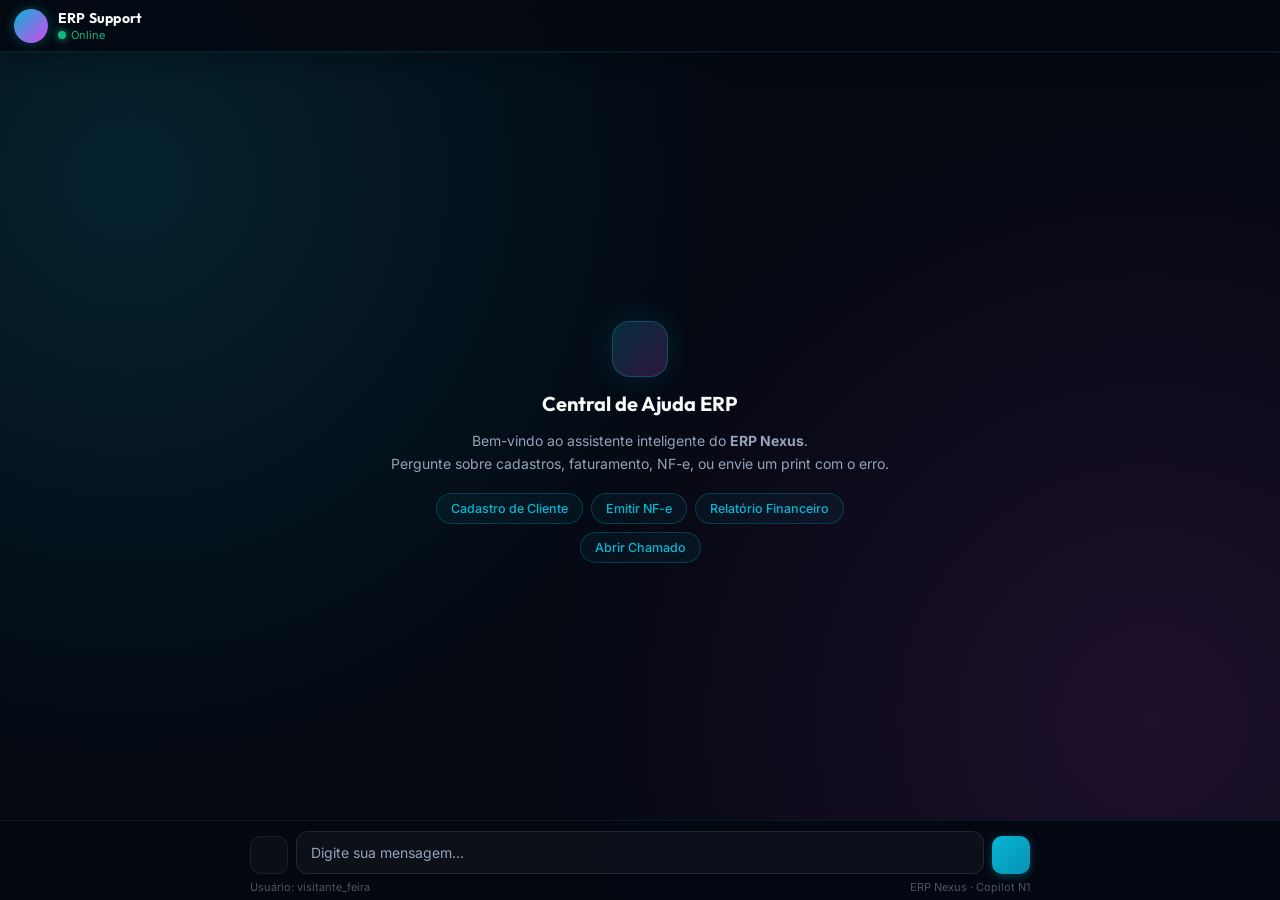
==== static/index.html @ e11d5f2d "feat: initial commit - ERP Support Chatbot com LangGraph, RAG híbrido, Guardrails e Fallbacks - Agen" ====
<!DOCTYPE html>
<html lang="pt-BR">
<head>
    <meta charset="UTF-8">
    <meta name="viewport" content="width=device-width, initial-scale=1.0">
    <title>ERP Support Assistant</title>
    <link rel="icon" type="image/svg+xml" href="data:image/svg+xml,<svg xmlns='http://www.w3.org/2000/svg' viewBox='0 0 24 24' fill='%2306b6d4'><path d='M12 2a10 10 0 0 0-10 10v1a3 3 0 0 0 3 3h1a1 1 0 0 0 1-1v-4a1 1 0 0 0-1-1H4v-.5A8 8 0 0 1 12 4a8 8 0 0 1 8 8v.5h-2a1 1 0 0 0-1 1v4a1 1 0 0 0 1 1h1a3 3 0 0 0 3-3v-1A10 10 0 0 0 12 2z'/></svg>">
    <link rel="preconnect" href="https://fonts.googleapis.com">
    <link rel="preconnect" href="https://fonts.gstatic.com" crossorigin>
    <link href="https://fonts.googleapis.com/css2?family=Inter:wght@300;400;500;600;700&family=Outfit:wght@400;500;600;700&display=swap" rel="stylesheet">
    <script src="https://unpkg.com/lucide@latest"></script>
    <link rel="stylesheet" href="/static/style.css">
</head>
<body class="fullchat-body">

    <!-- ═══════════════════════════════════════
         HEADER — topo fixo
         ═══════════════════════════════════════ -->
    <header class="fc-header">
        <div class="fc-header-left">
            <div class="fc-avatar">
                <i data-lucide="bot"></i>
            </div>
            <div class="fc-header-info">
                <span class="fc-title">ERP Support</span>
                <span class="fc-status"><span class="status-dot online"></span>Online</span>
            </div>
        </div>

        <!-- Widget de Tokens (compacto no header) -->
        <div id="token-widget" class="fc-token-widget hidden">
            <i data-lucide="cpu" class="token-icon"></i>
            <div class="token-bar-track">
                <div id="token-bar-fill" class="token-bar-fill"></div>
            </div>
            <span id="token-count-text" class="token-count-text">0%</span>
            <span id="token-alert-badge" class="token-alert-badge hidden">
                <i data-lucide="alert-triangle"></i>
            </span>
        </div>

        <div class="fc-header-right">
            <!-- Botão de usuário -->
            <button class="fc-icon-btn" id="btn-profile-trigger" title="Perfil" onclick="openProfileModal()">
                <i data-lucide="user-round"></i>
            </button>
            <!-- Menu ··· -->
            <button class="fc-icon-btn fc-menu-btn" id="btn-header-menu" title="Menu" onclick="toggleHeaderMenu()">
                <i data-lucide="ellipsis"></i>
            </button>
        </div>

        <!-- Dropdown menu ··· -->
        <div class="fc-dropdown" id="fc-dropdown">
            <button class="fc-dropdown-item" onclick="startNewChat()">
                <i data-lucide="plus-circle"></i> Nova conversa
            </button>
            <button class="fc-dropdown-item" id="btn-clear-chat">
                <i data-lucide="trash-2"></i> Limpar chat
            </button>
            <div class="fc-dropdown-divider"></div>
            <a class="fc-dropdown-item" href="/admin" target="_blank">
                <i data-lucide="shield-check"></i> Painel Admin
            </a>
        </div>
    </header>

    <!-- ═══════════════════════════════════════
         MENSAGENS
         ═══════════════════════════════════════ -->
    <main class="fc-messages" id="chat-messages">
        <!-- Welcome -->
        <div class="fc-welcome" id="fc-welcome">
            <div class="fc-welcome-icon">
                <i data-lucide="sparkles"></i>
            </div>
            <h2>Central de Ajuda ERP</h2>
            <p>Bem-vindo ao assistente inteligente do <strong>ERP Nexus</strong>.<br>Pergunte sobre cadastros, faturamento, NF-e, ou envie um print com o erro.</p>
            <div class="fc-chips">
                <button class="fc-chip" onclick="fillInput('Como cadastrar um novo cliente no ERP?')">Cadastro de Cliente</button>
                <button class="fc-chip" onclick="fillInput('Como emitir uma Nota Fiscal Eletrônica (NF-e)?')">Emitir NF-e</button>
                <button class="fc-chip" onclick="fillInput('Como gerar o relatório de vendas mensal?')">Relatório Financeiro</button>
                <button class="fc-chip" onclick="fillInput('Por favor, abra um chamado para falar com o suporte.')">Abrir Chamado</button>
            </div>
        </div>
    </main>

    <!-- ═══════════════════════════════════════
         INPUT — fixo na base
         ═══════════════════════════════════════ -->
    <footer class="fc-input-bar">
        <!-- preview de imagem -->
        <div id="image-preview-container" class="fc-img-preview hidden">
            <img id="image-preview" src="" alt="Print de Erro">
            <button id="btn-remove-image" class="fc-remove-img" title="Remover">
                <i data-lucide="x"></i>
            </button>
        </div>

        <div class="fc-input-row">
            <button id="btn-attach" class="fc-attach-btn" title="Anexar print de erro">
                <i data-lucide="paperclip"></i>
            </button>
            <input type="file" id="image-input" accept="image/*" hidden>

            <textarea id="chat-input"
                      placeholder="Digite sua mensagem..."
                      rows="1"></textarea>

            <button id="btn-send" class="fc-send-btn" title="Enviar">
                <i data-lucide="send"></i>
            </button>
        </div>

        <div class="fc-footer-bar">
            <span id="display-user-id">Usuário: visitante_feira</span>
            <span>ERP Nexus · Copilot N1</span>
        </div>
    </footer>

    <!-- ═══════════════════════════════════════
         MODAL DE PERFIL
         ═══════════════════════════════════════ -->
    <div id="profile-modal-overlay" class="profile-modal-overlay" onclick="closeProfileModal(event)">
        <div class="profile-modal" id="profile-modal" role="dialog">
            <div class="profile-modal-header">
                <div class="profile-modal-avatar"><i data-lucide="user-round"></i></div>
                <div>
                    <p class="profile-modal-title" id="profile-modal-username">visitante_feira</p>
                    <p class="profile-modal-sub">Nexus ERP · Nível 1</p>
                </div>
                <button class="profile-modal-close" onclick="closeProfileModal()" title="Fechar">
                    <i data-lucide="x"></i>
                </button>
            </div>
            <div class="profile-modal-divider"></div>
            <div class="profile-modal-body">
                <div class="input-group">
                    <label for="user-id-input">Nome / ID de Acesso</label>
                    <input type="text" id="user-id-input" value="visitante_feira" placeholder="ex: joao.silva">
                </div>
                <button id="btn-save-tenant" class="btn btn-primary btn-full">
                    <i data-lucide="save"></i> Salvar Perfil
                </button>
                <div id="profile-status" class="status-message"></div>
            </div>
            <div class="profile-modal-divider"></div>
            <div class="profile-modal-info">
                <p class="profile-info-label">Sistema</p>
                <ul class="info-list">
                    <li><i data-lucide="cpu"></i> LLM: Gemini 2.0 Flash</li>
                    <li><i data-lucide="database"></i> Vetorial: Qdrant (local)</li>
                    <li><i data-lucide="git-branch"></i> Agente: LangGraph + RAG</li>
                    <li><i data-lucide="layers"></i> Busca: Híbrida RRF</li>
                </ul>
            </div>
        </div>
    </div>

    <!-- Container para Notificações Flutuantes (Toasts) -->
    <div id="toast-container"></div>

    <script src="/static/app.js"></script>
    <script>lucide.createIcons();</script>
</body>
</html>
---- static/style.css ----
/* Cores e Variáveis do Sistema */
:root {
    --bg-app: #040811;
    --bg-panel: rgba(10, 16, 30, 0.75);
    --border-glass: rgba(255, 255, 255, 0.06);
    --border-glass-focus: rgba(6, 182, 212, 0.4);
    
    --color-primary: #06b6d4; /* Ciano Neon */
    --color-primary-hover: #0891b2;
    --color-primary-glow: rgba(6, 182, 212, 0.35);
    
    --color-secondary: #d946ef; /* Magenta/Fúcsia */
    --color-success: #10b981;
    --color-warning: #f59e0b;
    --color-error: #ef4444;
    
    --text-main: #f8fafc;
    --text-muted: #94a3b8;
    --text-sub: #cbd5e1;
    
    --font-header: 'Outfit', 'Inter', sans-serif;
    --font-body: 'Inter', sans-serif;
    --transition-smooth: all 0.3s cubic-bezier(0.4, 0, 0.2, 1);
}

/* Reset Geral */
* {
    margin: 0;
    padding: 0;
    box-sizing: border-box;
    outline: none;
}

body {
    background-color: var(--bg-app);
    color: var(--text-main);
    font-family: var(--font-body);
    height: 100vh;
    overflow: hidden;
    display: flex;
    justify-content: center;
    align-items: center;
    background-image: 
        radial-gradient(circle at 10% 20%, rgba(6, 182, 212, 0.15) 0%, transparent 45%),
        radial-gradient(circle at 90% 80%, rgba(217, 70, 239, 0.12) 0%, transparent 45%);
}

/* Container Principal */
.app-container {
    display: flex;
    width: 100vw;
    height: 100vh;
    background: transparent;
}

/* Sidebar Estilo Glassmorphism */
.sidebar {
    width: 350px;
    background: var(--bg-panel);
    backdrop-filter: blur(20px);
    -webkit-backdrop-filter: blur(20px);
    border-right: 1px solid var(--border-glass);
    display: flex;
    flex-direction: column;
    padding: 24px;
    z-index: 10;
}

.sidebar-header {
    display: flex;
    align-items: center;
    gap: 12px;
    margin-bottom: 32px;
}

.logo-icon {
    width: 44px;
    height: 44px;
    border-radius: 12px;
    background: linear-gradient(135deg, var(--color-primary), var(--color-secondary));
    display: flex;
    justify-content: center;
    align-items: center;
    box-shadow: 0 4px 12px var(--color-primary-glow);
}

.logo-icon i {
    color: #fff;
    width: 24px;
    height: 24px;
}

.sidebar-header h1 {
    font-family: var(--font-header);
    font-size: 18px;
    font-weight: 600;
    letter-spacing: 0.5px;
}

.sidebar-header .subtitle {
    font-size: 12px;
    color: var(--text-muted);
}

/* Seções da Sidebar */
.sidebar-section {
    margin-bottom: 28px;
    background: rgba(255, 255, 255, 0.02);
    border: 1px solid var(--border-glass);
    border-radius: 16px;
    padding: 16px;
}

.section-title {
    font-family: var(--font-header);
    font-size: 14px;
    font-weight: 600;
    color: var(--text-sub);
    display: flex;
    align-items: center;
    gap: 8px;
    margin-bottom: 12px;
}

.section-title i {
    width: 16px;
    height: 16px;
    color: var(--color-primary);
}

.section-desc {
    font-size: 12px;
    color: var(--text-muted);
    line-height: 1.5;
    margin-bottom: 16px;
}

/* Formulários */
.input-group {
    margin-bottom: 12px;
    display: flex;
    flex-direction: column;
    gap: 6px;
}

.input-group label {
    font-size: 11px;
    text-transform: uppercase;
    letter-spacing: 1px;
    color: var(--text-muted);
    font-weight: 600;
}

.input-group input {
    background: rgba(0, 0, 0, 0.25);
    border: 1px solid var(--border-glass);
    border-radius: 8px;
    padding: 10px 12px;
    color: var(--text-main);
    font-size: 14px;
    transition: var(--transition-smooth);
}

.input-group input:focus {
    border-color: var(--color-primary);
    box-shadow: 0 0 0 2px var(--color-primary-glow);
}

/* Botões */
.btn {
    display: inline-flex;
    align-items: center;
    justify-content: center;
    gap: 8px;
    padding: 11px 16px;
    border-radius: 10px;
    font-family: var(--font-body);
    font-size: 14px;
    font-weight: 500;
    cursor: pointer;
    transition: var(--transition-smooth);
    border: none;
}

.btn-primary {
    background: linear-gradient(135deg, var(--color-primary), var(--color-secondary));
    color: #fff;
    box-shadow: 0 4px 14px var(--color-primary-glow);
}

.btn-primary:hover:not(:disabled) {
    opacity: 0.9;
    transform: translateY(-1px);
}

.btn-primary:disabled {
    background: #1e293b;
    color: var(--text-muted);
    box-shadow: none;
    cursor: not-allowed;
}

.btn-secondary {
    background: rgba(255, 255, 255, 0.05);
    color: var(--text-main);
    border: 1px solid var(--border-glass);
    width: 100%;
}

.btn-secondary:hover {
    background: rgba(255, 255, 255, 0.1);
    border-color: var(--color-primary);
}

.btn-full {
    width: 100%;
}

.btn-icon {
    width: 44px;
    height: 44px;
    border-radius: 12px;
    display: flex;
    justify-content: center;
    align-items: center;
    background: rgba(255, 255, 255, 0.04);
    border: 1px solid var(--border-glass);
    color: var(--text-sub);
    cursor: pointer;
    transition: var(--transition-smooth);
}

.btn-icon:hover {
    background: rgba(255, 255, 255, 0.08);
    color: var(--text-main);
    border-color: var(--color-primary);
}

.btn-send {
    background: var(--color-primary);
    color: #fff;
}

.btn-send:hover {
    background: var(--color-primary-hover);
    box-shadow: 0 0 12px var(--color-primary-glow);
}

/* Drag and Drop Zone */
.drop-zone {
    border: 2px dashed var(--border-glass);
    border-radius: 12px;
    padding: 20px 16px;
    text-align: center;
    cursor: pointer;
    transition: var(--transition-smooth);
    background: rgba(0, 0, 0, 0.1);
    margin-bottom: 12px;
}

.drop-zone:hover {
    border-color: var(--color-primary);
    background: rgba(99, 102, 241, 0.03);
}

.drop-zone.dragover {
    border-color: var(--color-secondary);
    background: rgba(168, 85, 247, 0.05);
}

.drop-icon {
    width: 32px;
    height: 32px;
    color: var(--text-muted);
    margin-bottom: 8px;
    transition: var(--transition-smooth);
}

.drop-zone:hover .drop-icon {
    color: var(--color-primary);
    transform: translateY(-2px);
}

.drop-text {
    font-size: 13px;
    color: var(--text-sub);
}

.file-name-indicator {
    display: block;
    margin-top: 6px;
    font-size: 11px;
    color: var(--text-muted);
    white-space: nowrap;
    overflow: hidden;
    text-overflow: ellipsis;
}

.status-message {
    margin-top: 8px;
    font-size: 12px;
    text-align: center;
}

.status-message.success { color: var(--color-success); }
.status-message.error { color: var(--color-error); }

.sidebar-footer {
    margin-top: auto;
    display: flex;
    align-items: center;
    gap: 8px;
    font-size: 12px;
    color: var(--text-muted);
    border-top: 1px solid var(--border-glass);
    padding-top: 16px;
}

.status-dot {
    width: 8px;
    height: 8px;
    border-radius: 50%;
}

.status-dot.online {
    background-color: var(--color-success);
    box-shadow: 0 0 8px var(--color-success);
}

/* Área do Chat Principal */
.chat-container {
    flex: 1;
    display: flex;
    flex-direction: column;
    height: 100%;
    background: rgba(10, 15, 30, 0.4);
}

/* Header do Chat */
.chat-header {
    background: var(--bg-panel);
    backdrop-filter: blur(12px);
    border-bottom: 1px solid var(--border-glass);
    padding: 18px 32px;
    display: flex;
    justify-content: space-between;
    align-items: center;
}

.active-tenant-info {
    display: flex;
    align-items: center;
    gap: 12px;
}

.tenant-avatar {
    width: 40px;
    height: 40px;
    border-radius: 10px;
    background: rgba(99, 102, 241, 0.15);
    display: flex;
    justify-content: center;
    align-items: center;
    border: 1px solid rgba(99, 102, 241, 0.3);
}

.tenant-avatar i {
    width: 20px;
    height: 20px;
    color: var(--color-primary);
}

.active-tenant-info h2 {
    font-family: var(--font-header);
    font-size: 16px;
    font-weight: 600;
}

.user-sub {
    font-size: 11px;
    color: var(--text-muted);
}

.btn-icon-text {
    background: transparent;
    border: 1px solid var(--border-glass);
    color: var(--text-muted);
    font-size: 12px;
    padding: 8px 12px;
    border-radius: 8px;
    cursor: pointer;
    display: flex;
    align-items: center;
    gap: 6px;
    transition: var(--transition-smooth);
}

.btn-icon-text:hover {
    color: var(--text-main);
    border-color: var(--color-error);
    background: rgba(239, 68, 68, 0.05);
}

/* Área de Histórico de Mensagens */
.chat-messages {
    flex: 1;
    overflow-y: auto;
    padding: 32px;
    display: flex;
    flex-direction: column;
    gap: 24px;
}

/* Card de Boas-vindas */
.welcome-card {
    max-width: 600px;
    margin: 40px auto;
    text-align: center;
    background: rgba(255, 255, 255, 0.02);
    border: 1px solid var(--border-glass);
    border-radius: 20px;
    padding: 32px;
    backdrop-filter: blur(8px);
}

.welcome-icon {
    width: 48px;
    height: 48px;
    color: var(--color-secondary);
    margin-bottom: 16px;
}

.welcome-card h3 {
    font-family: var(--font-header);
    font-size: 20px;
    margin-bottom: 12px;
}

.welcome-card p {
    font-size: 14px;
    color: var(--text-muted);
    line-height: 1.6;
    margin-bottom: 24px;
}

.suggestion-chips {
    display: flex;
    flex-wrap: wrap;
    justify-content: center;
    gap: 10px;
}

.chip {
    background: rgba(255, 255, 255, 0.04);
    border: 1px solid var(--border-glass);
    color: var(--text-sub);
    padding: 8px 16px;
    border-radius: 20px;
    font-size: 13px;
    cursor: pointer;
    transition: var(--transition-smooth);
}

.chip:hover {
    background: rgba(99, 102, 241, 0.08);
    border-color: var(--color-primary);
    color: var(--text-main);
}

/* Mensagens do Chat */
.msg-wrapper {
    display: flex;
    flex-direction: column;
    max-width: 75%;
    animation: fadeInUp 0.3s ease-out forwards;
}

.msg-wrapper.user {
    align-self: flex-end;
}

.msg-wrapper.assistant {
    align-self: flex-start;
}

.msg-bubble {
    padding: 16px 20px;
    border-radius: 18px;
    font-size: 14px;
    line-height: 1.6;
    word-break: break-word;
}

.user .msg-bubble {
    background: linear-gradient(135deg, var(--color-primary), var(--color-secondary));
    color: #fff;
    border-bottom-right-radius: 4px;
    box-shadow: 0 4px 12px rgba(99, 102, 241, 0.2);
}

.assistant .msg-bubble {
    background: rgba(255, 255, 255, 0.03);
    border: 1px solid var(--border-glass);
    color: var(--text-main);
    border-bottom-left-radius: 4px;
}

/* Anexo de Imagem na mensagem */
.msg-image {
    max-width: 100%;
    max-height: 250px;
    border-radius: 12px;
    margin-bottom: 8px;
    border: 1px solid var(--border-glass);
}

.msg-meta {
    font-size: 10px;
    color: var(--text-muted);
    margin-top: 6px;
    align-self: flex-end;
}

.assistant .msg-meta {
    align-self: flex-start;
}

/* Bloco de Contexto RAG */
.rag-context-box {
    margin-top: 10px;
    background: rgba(255, 255, 255, 0.01);
    border: 1px solid var(--border-glass);
    border-radius: 12px;
    overflow: hidden;
}

.rag-header {
    background: rgba(255, 255, 255, 0.03);
    padding: 8px 12px;
    font-size: 11px;
    color: var(--text-muted);
    display: flex;
    justify-content: space-between;
    align-items: center;
    cursor: pointer;
    user-select: none;
    font-weight: 600;
}

.rag-header:hover {
    color: var(--text-main);
}

.rag-content {
    padding: 12px;
    font-size: 12px;
    color: var(--text-sub);
    line-height: 1.5;
    background: rgba(0, 0, 0, 0.15);
    display: flex;
    flex-direction: column;
    gap: 8px;
    max-height: 200px;
    overflow-y: auto;
}

.rag-chunk {
    padding-bottom: 8px;
    border-bottom: 1px solid rgba(255, 255, 255, 0.03);
}

.rag-chunk:last-child {
    border-bottom: none;
    padding-bottom: 0;
}

/* Card Especial de Ticket */
.ticket-card {
    background: linear-gradient(135deg, rgba(245, 158, 11, 0.08), rgba(168, 85, 247, 0.08));
    border: 1px dashed var(--color-warning);
    border-radius: 16px;
    padding: 16px;
    margin-top: 12px;
    display: flex;
    align-items: center;
    gap: 14px;
    box-shadow: 0 0 15px rgba(245, 158, 11, 0.08);
}

.ticket-icon-box {
    width: 44px;
    height: 44px;
    border-radius: 10px;
    background: rgba(245, 158, 11, 0.15);
    display: flex;
    justify-content: center;
    align-items: center;
}

.ticket-icon-box i {
    width: 22px;
    height: 22px;
    color: var(--color-warning);
}

.ticket-details h4 {
    font-family: var(--font-header);
    font-size: 14px;
    color: var(--text-main);
}

.ticket-id-badge {
    display: inline-block;
    background: var(--color-warning);
    color: #000;
    font-weight: 700;
    font-size: 11px;
    padding: 2px 8px;
    border-radius: 4px;
    margin-top: 4px;
}

/* Typing Indicator */
.typing-indicator {
    display: flex;
    gap: 4px;
    padding: 6px 12px;
    align-items: center;
}

.typing-dot {
    width: 6px;
    height: 6px;
    background: var(--text-muted);
    border-radius: 50%;
    animation: bounce 1.4s infinite ease-in-out both;
}

.typing-dot:nth-child(1) { animation-delay: -0.32s; }
.typing-dot:nth-child(2) { animation-delay: -0.16s; }

/* Área de Input do Chat */
.chat-input-container {
    background: var(--bg-panel);
    backdrop-filter: blur(16px);
    border-top: 1px solid var(--border-glass);
    padding: 20px 32px;
}

.input-row {
    display: flex;
    align-items: flex-end;
    gap: 12px;
    max-width: 900px;
    margin: 0 auto;
    background: rgba(0, 0, 0, 0.25);
    border: 1px solid var(--border-glass);
    border-radius: 16px;
    padding: 8px 12px;
    transition: var(--transition-smooth);
}

.input-row:focus-within {
    border-color: var(--color-primary);
    box-shadow: 0 0 12px var(--color-primary-glow);
}

.input-row textarea {
    flex: 1;
    background: transparent;
    border: none;
    color: var(--text-main);
    font-family: var(--font-body);
    font-size: 14px;
    line-height: 1.5;
    resize: none;
    max-height: 120px;
    padding: 8px 0;
}

/* Pré-visualização de imagem anexada */
.image-preview-container {
    position: relative;
    display: inline-block;
    max-width: 120px;
    border-radius: 8px;
    overflow: hidden;
    border: 1px solid var(--color-primary);
    margin-left: calc(50% - 450px);
    margin-bottom: 12px;
}

@media (max-width: 1000px) {
    .image-preview-container {
        margin-left: 0;
    }
}

.image-preview-container img {
    width: 100%;
    height: auto;
    max-height: 100px;
    display: block;
}

.btn-remove-img {
    position: absolute;
    top: 4px;
    right: 4px;
    width: 20px;
    height: 20px;
    border-radius: 50%;
    background: rgba(0, 0, 0, 0.7);
    border: none;
    color: #fff;
    display: flex;
    justify-content: center;
    align-items: center;
    cursor: pointer;
    font-size: 12px;
}

.btn-remove-img:hover {
    background: var(--color-error);
}

.hidden {
    display: none !important;
}

/* Animações e Efeitos */
@keyframes fadeInUp {
    from {
        opacity: 0;
        transform: translateY(12px);
    }
    to {
        opacity: 1;
        transform: translateY(0);
    }
}

@keyframes bounce {
    0%, 80%, 100% { transform: scale(0); }
    40% { transform: scale(1.0); }
}

/* Scrollbar Customizada */
::-webkit-scrollbar {
    width: 6px;
}

::-webkit-scrollbar-track {
    background: transparent;
}

::-webkit-scrollbar-thumb {
    background: rgba(255, 255, 255, 0.08);
    border-radius: 10px;
}

::-webkit-scrollbar-thumb:hover {
    background: rgba(255, 255, 255, 0.15);
}

/* =====================================================
   TOKEN USAGE WIDGET
   ===================================================== */
.chat-header {
    display: flex;
    align-items: center;
    gap: 16px;
    flex-wrap: wrap;
}

.token-widget {
    display: flex;
    flex-direction: column;
    gap: 4px;
    padding: 8px 14px;
    background: rgba(255, 255, 255, 0.04);
    border: 1px solid rgba(255, 255, 255, 0.07);
    border-radius: 10px;
    min-width: 220px;
    flex: 1;
    max-width: 320px;
    animation: fadeInUp 0.4s ease;
}

.token-widget-label {
    display: flex;
    align-items: center;
    gap: 6px;
    font-size: 11px;
    font-weight: 600;
    letter-spacing: 0.05em;
    text-transform: uppercase;
    color: var(--color-text-muted);
}

.token-icon {
    width: 13px;
    height: 13px;
    color: var(--color-primary);
}

.token-bar-track {
    width: 100%;
    height: 5px;
    background: rgba(255, 255, 255, 0.08);
    border-radius: 99px;
    overflow: hidden;
}

.token-bar-fill {
    height: 100%;
    width: 0%;
    border-radius: 99px;
    background: linear-gradient(90deg, var(--color-primary), var(--color-secondary));
    transition: width 0.6s cubic-bezier(0.34, 1.56, 0.64, 1), background 0.5s;
}

.token-bar-fill.warning {
    background: linear-gradient(90deg, #f59e0b, #ef4444);
    animation: pulse-bar 1.5s ease-in-out infinite;
}

@keyframes pulse-bar {
    0%, 100% { opacity: 1; }
    50%       { opacity: 0.7; }
}

.token-count-text {
    font-size: 10px;
    color: var(--color-text-muted);
    letter-spacing: 0.02em;
}

.token-alert-badge {
    display: inline-flex;
    align-items: center;
    gap: 4px;
    font-size: 10px;
    font-weight: 700;
    color: #ef4444;
    background: rgba(239, 68, 68, 0.12);
    border: 1px solid rgba(239, 68, 68, 0.3);
    border-radius: 99px;
    padding: 2px 8px;
    animation: alert-pulse 1s ease-in-out infinite;
}

.token-alert-badge i {
    width: 10px;
    height: 10px;
}

@keyframes alert-pulse {
    0%, 100% { box-shadow: 0 0 0 0 rgba(239, 68, 68, 0.4); }
    50%       { box-shadow: 0 0 0 5px rgba(239, 68, 68, 0); }
}

/* =====================================================
   SIDEBAR TABS NAVIGATION
   ===================================================== */
.sidebar-tabs {
    display: flex;
    gap: 6px;
    margin-bottom: 20px;
    background: rgba(255,255,255,0.03);
    border: 1px solid var(--border-glass);
    border-radius: 12px;
    padding: 4px;
}

.sidebar-tab {
    flex: 1;
    display: flex;
    align-items: center;
    justify-content: center;
    gap: 7px;
    padding: 9px 10px;
    border-radius: 9px;
    border: none;
    background: transparent;
    color: var(--text-muted);
    font-family: var(--font-body);
    font-size: 13px;
    font-weight: 500;
    cursor: pointer;
    transition: var(--transition-smooth);
    white-space: nowrap;
}

.sidebar-tab i {
    width: 15px;
    height: 15px;
    flex-shrink: 0;
}

.sidebar-tab:hover {
    background: rgba(255,255,255,0.05);
    color: var(--text-sub);
}

.sidebar-tab.active {
    background: linear-gradient(135deg, rgba(6,182,212,0.18), rgba(217,70,239,0.12));
    color: var(--color-primary);
    border: 1px solid rgba(6,182,212,0.25);
    font-weight: 600;
}

/* Tab Panels */
.tab-panel {
    display: none;
    flex-direction: column;
    gap: 0;
    flex: 1;
    overflow-y: auto;
    overflow-x: hidden;
}

.tab-panel.active {
    display: flex;
}

/* =====================================================
   PROFILE PANEL
   ===================================================== */
.profile-section {
    border-color: rgba(217, 70, 239, 0.15) !important;
}

.profile-avatar-row {
    display: flex;
    align-items: center;
    gap: 14px;
}

.profile-avatar {
    width: 52px;
    height: 52px;
    border-radius: 50%;
    background: linear-gradient(135deg, rgba(217,70,239,0.25), rgba(6,182,212,0.25));
    border: 1px solid rgba(217,70,239,0.3);
    display: flex;
    align-items: center;
    justify-content: center;
    flex-shrink: 0;
}

.profile-avatar i {
    width: 26px;
    height: 26px;
    color: var(--color-secondary);
}

.profile-label {
    font-size: 14px;
    font-weight: 600;
    color: var(--text-main);
}

.profile-hint {
    font-size: 11px;
    color: var(--text-muted);
    margin-top: 2px;
}

/* Info Card */
.info-card {
    border-color: rgba(6,182,212,0.1) !important;
}

.info-list {
    list-style: none;
    display: flex;
    flex-direction: column;
    gap: 10px;
    margin-top: 12px;
}

.info-list li {
    display: flex;
    align-items: center;
    gap: 9px;
    font-size: 12.5px;
    color: var(--text-muted);
}

.info-list li i {
    width: 14px;
    height: 14px;
    color: var(--color-primary);
    flex-shrink: 0;
}

/* =====================================================
   SIDEBAR FOOTER � updated with user chip
   ===================================================== */
.sidebar-footer {
    display: flex;
    flex-direction: column;
    gap: 8px;
    margin-top: auto;
    padding-top: 16px;
    border-top: 1px solid var(--border-glass);
}

.footer-status {
    display: flex;
    align-items: center;
    gap: 8px;
    font-size: 12px;
    color: var(--text-muted);
}

.footer-user {
    display: flex;
    align-items: center;
    gap: 8px;
    padding: 8px 12px;
    border-radius: 10px;
    background: rgba(255,255,255,0.03);
    border: 1px solid var(--border-glass);
    cursor: pointer;
    transition: var(--transition-smooth);
    font-size: 12.5px;
    color: var(--text-sub);
    font-weight: 500;
}

.footer-user:hover {
    background: rgba(217, 70, 239, 0.08);
    border-color: rgba(217, 70, 239, 0.25);
    color: var(--color-secondary);
}

.footer-user i {
    color: var(--color-secondary);
    flex-shrink: 0;
}

/* =====================================================
   PROFILE TRIGGER � canto inferior esquerdo da sidebar
   ===================================================== */
.sidebar-footer {
    display: flex;
    flex-direction: column;
    gap: 10px;
    margin-top: auto;
    padding-top: 16px;
    border-top: 1px solid var(--border-glass);
}

.footer-status {
    display: flex;
    align-items: center;
    gap: 8px;
    font-size: 12px;
    color: var(--text-muted);
    padding: 0 4px;
}

.profile-trigger {
    display: flex;
    align-items: center;
    gap: 10px;
    width: 100%;
    padding: 10px 12px;
    background: rgba(255,255,255,0.03);
    border: 1px solid var(--border-glass);
    border-radius: 12px;
    cursor: pointer;
    transition: var(--transition-smooth);
    text-align: left;
    color: var(--text-main);
}

.profile-trigger:hover {
    background: rgba(6,182,212,0.07);
    border-color: rgba(6,182,212,0.25);
    box-shadow: 0 0 12px rgba(6,182,212,0.12);
}

.profile-trigger-avatar {
    width: 34px;
    height: 34px;
    border-radius: 50%;
    background: linear-gradient(135deg, rgba(6,182,212,0.3), rgba(217,70,239,0.3));
    border: 1px solid rgba(6,182,212,0.35);
    display: flex;
    align-items: center;
    justify-content: center;
    flex-shrink: 0;
}

.profile-trigger-avatar i {
    width: 17px;
    height: 17px;
    color: var(--color-primary);
}

.profile-trigger-info {
    flex: 1;
    min-width: 0;
    display: flex;
    flex-direction: column;
    gap: 1px;
}

.profile-trigger-name {
    font-size: 13px;
    font-weight: 600;
    color: var(--text-main);
    white-space: nowrap;
    overflow: hidden;
    text-overflow: ellipsis;
}

.profile-trigger-sub {
    font-size: 11px;
    color: var(--text-muted);
}

.profile-trigger-chevron {
    width: 15px;
    height: 15px;
    color: var(--text-muted);
    flex-shrink: 0;
    transition: transform 0.3s ease;
}

.profile-trigger.open .profile-trigger-chevron {
    transform: rotate(180deg);
}

/* =====================================================
   PROFILE MODAL � popover acima do canto inferior esq.
   ===================================================== */
.profile-modal-overlay {
    position: fixed;
    inset: 0;
    z-index: 1000;
    pointer-events: none;
    opacity: 0;
    transition: opacity 0.25s ease;
}

.profile-modal-overlay.open {
    pointer-events: all;
    opacity: 1;
}

.profile-modal {
    position: fixed;
    bottom: 88px;          /* logo acima do footer/trigger */
    left: 16px;
    width: 310px;
    background: rgba(10, 16, 30, 0.96);
    backdrop-filter: blur(24px);
    -webkit-backdrop-filter: blur(24px);
    border: 1px solid rgba(6,182,212,0.2);
    border-radius: 18px;
    box-shadow:
        0 24px 48px rgba(0,0,0,0.6),
        0 0 0 1px rgba(255,255,255,0.04),
        0 0 32px rgba(6,182,212,0.08);
    overflow: hidden;
    transform: translateY(16px) scale(0.97);
    opacity: 0;
    transition: transform 0.3s cubic-bezier(0.34,1.56,0.64,1), opacity 0.25s ease;
    pointer-events: none;
}

.profile-modal-overlay.open .profile-modal {
    transform: translateY(0) scale(1);
    opacity: 1;
    pointer-events: all;
}

.profile-modal-header {
    display: flex;
    align-items: center;
    gap: 12px;
    padding: 16px 16px 14px;
}

.profile-modal-avatar {
    width: 42px;
    height: 42px;
    border-radius: 50%;
    background: linear-gradient(135deg, rgba(6,182,212,0.3), rgba(217,70,239,0.3));
    border: 1.5px solid rgba(6,182,212,0.4);
    display: flex;
    align-items: center;
    justify-content: center;
    flex-shrink: 0;
    box-shadow: 0 0 16px rgba(6,182,212,0.2);
}

.profile-modal-avatar i {
    width: 22px;
    height: 22px;
    color: var(--color-primary);
}

.profile-modal-title {
    font-size: 14px;
    font-weight: 700;
    color: var(--text-main);
    line-height: 1.2;
}

.profile-modal-sub {
    font-size: 11px;
    color: var(--text-muted);
    margin-top: 2px;
}

.profile-modal-close {
    margin-left: auto;
    width: 28px;
    height: 28px;
    border-radius: 8px;
    background: rgba(255,255,255,0.05);
    border: 1px solid var(--border-glass);
    color: var(--text-muted);
    display: flex;
    align-items: center;
    justify-content: center;
    cursor: pointer;
    flex-shrink: 0;
    transition: var(--transition-smooth);
}

.profile-modal-close:hover {
    background: rgba(239,68,68,0.12);
    border-color: rgba(239,68,68,0.3);
    color: var(--color-error);
}

.profile-modal-close i { width: 14px; height: 14px; }

.profile-modal-divider {
    height: 1px;
    background: var(--border-glass);
    margin: 0;
}

.profile-modal-body {
    padding: 16px;
    display: flex;
    flex-direction: column;
    gap: 12px;
}

.profile-modal-info {
    padding: 14px 16px 16px;
}

.profile-info-label {
    font-size: 10px;
    font-weight: 700;
    text-transform: uppercase;
    letter-spacing: 0.1em;
    color: var(--text-muted);
    margin-bottom: 10px;
}

.info-list {
    list-style: none;
    display: flex;
    flex-direction: column;
    gap: 8px;
}

.info-list li {
    display: flex;
    align-items: center;
    gap: 9px;
    font-size: 12.5px;
    color: var(--text-muted);
}

.info-list li i {
    width: 13px;
    height: 13px;
    color: var(--color-primary);
    flex-shrink: 0;
}

/* =====================================================
   FULL-CHAT LAYOUT (layout sem sidebar, tela cheia)
   ===================================================== */

body.fullchat-body {
    overflow: hidden;
    display: block;
    height: 100vh;
}

/* -- Header fixo -- */
.fc-header {
    position: fixed;
    top: 0; left: 0; right: 0;
    height: 52px;
    display: flex;
    align-items: center;
    gap: 12px;
    padding: 0 16px 0 14px;
    background: rgba(4, 8, 17, 0.92);
    backdrop-filter: blur(16px);
    -webkit-backdrop-filter: blur(16px);
    border-bottom: 1px solid rgba(6,182,212,0.15);
    z-index: 100;
    box-shadow: 0 1px 0 rgba(6,182,212,0.08), 0 4px 24px rgba(0,0,0,0.4);
}

.fc-header-left {
    display: flex;
    align-items: center;
    gap: 10px;
    flex: 1;
    min-width: 0;
}

.fc-avatar {
    width: 34px;
    height: 34px;
    border-radius: 50%;
    background: linear-gradient(135deg, var(--color-primary), var(--color-secondary));
    display: flex;
    align-items: center;
    justify-content: center;
    flex-shrink: 0;
    box-shadow: 0 0 12px rgba(6,182,212,0.35);
}

.fc-avatar i { width: 17px; height: 17px; color: #fff; }

.fc-header-info {
    display: flex;
    flex-direction: column;
    gap: 1px;
}

.fc-title {
    font-family: var(--font-header);
    font-size: 14px;
    font-weight: 700;
    color: var(--text-main);
    letter-spacing: 0.2px;
}

.fc-status {
    display: flex;
    align-items: center;
    gap: 5px;
    font-size: 11px;
    color: var(--color-success);
}

.fc-header-right {
    display: flex;
    align-items: center;
    gap: 4px;
    position: relative;
}

.fc-icon-btn {
    width: 34px;
    height: 34px;
    border-radius: 9px;
    border: none;
    background: transparent;
    color: var(--text-muted);
    display: flex;
    align-items: center;
    justify-content: center;
    cursor: pointer;
    transition: var(--transition-smooth);
}

.fc-icon-btn:hover {
    background: rgba(255,255,255,0.07);
    color: var(--text-main);
}

.fc-icon-btn i { width: 17px; height: 17px; }

/* Token widget no header � vers�o compacta */
.fc-token-widget {
    display: flex;
    align-items: center;
    gap: 8px;
    padding: 5px 12px;
    background: rgba(255,255,255,0.04);
    border: 1px solid rgba(255,255,255,0.07);
    border-radius: 99px;
}

.fc-token-widget .token-icon { width: 12px; height: 12px; color: var(--color-primary); }
.fc-token-widget .token-bar-track { width: 80px; height: 4px; }
.fc-token-widget .token-count-text { font-size: 10px; color: var(--text-muted); white-space: nowrap; }
.fc-token-widget .token-alert-badge {
    padding: 0;
    background: none;
    border: none;
    animation: alert-pulse 1s ease-in-out infinite;
}
.fc-token-widget .token-alert-badge i { width: 13px; height: 13px; }

/* -- Dropdown menu ��� -- */
.fc-dropdown {
    position: absolute;
    top: calc(100% + 8px);
    right: 0;
    width: 210px;
    background: rgba(8, 14, 26, 0.98);
    backdrop-filter: blur(20px);
    border: 1px solid rgba(6,182,212,0.2);
    border-radius: 14px;
    padding: 6px;
    box-shadow: 0 16px 40px rgba(0,0,0,0.6), 0 0 0 1px rgba(255,255,255,0.04);
    display: none;
    z-index: 200;
    animation: fadeInUp 0.2s ease;
}

.fc-dropdown.open { display: block; }

.fc-dropdown-item {
    display: flex;
    align-items: center;
    gap: 10px;
    width: 100%;
    padding: 9px 12px;
    border-radius: 9px;
    border: none;
    background: transparent;
    color: var(--text-sub);
    font-size: 13px;
    font-family: var(--font-body);
    cursor: pointer;
    text-decoration: none;
    transition: var(--transition-smooth);
    text-align: left;
}

.fc-dropdown-item:hover {
    background: rgba(6,182,212,0.08);
    color: var(--color-primary);
}

.fc-dropdown-item i { width: 15px; height: 15px; flex-shrink: 0; }

.fc-dropdown-divider {
    height: 1px;
    background: var(--border-glass);
    margin: 5px 0;
}

/* -- �rea de mensagens -- */
.fc-messages {
    position: fixed;
    top: 52px;
    bottom: 108px;
    left: 0;
    right: 0;
    overflow-y: auto;
    overflow-x: hidden;
    padding: 24px 0 8px;
    display: flex;
    flex-direction: column;
    gap: 0;
}

/* Welcome screen */
.fc-welcome {
    display: flex;
    flex-direction: column;
    align-items: center;
    justify-content: center;
    text-align: center;
    padding: 48px 24px 24px;
    max-width: 560px;
    margin: 0 auto;
    flex: 1;
    gap: 14px;
}

.fc-welcome-icon {
    width: 56px;
    height: 56px;
    border-radius: 18px;
    background: linear-gradient(135deg, rgba(6,182,212,0.2), rgba(217,70,239,0.2));
    border: 1px solid rgba(6,182,212,0.3);
    display: flex;
    align-items: center;
    justify-content: center;
    box-shadow: 0 0 32px rgba(6,182,212,0.15);
}

.fc-welcome-icon i { width: 26px; height: 26px; color: var(--color-primary); }

.fc-welcome h2 {
    font-family: var(--font-header);
    font-size: 20px;
    font-weight: 700;
    color: var(--text-main);
}

.fc-welcome p {
    font-size: 14px;
    color: var(--text-muted);
    line-height: 1.6;
}

.fc-chips {
    display: flex;
    flex-wrap: wrap;
    gap: 8px;
    justify-content: center;
    margin-top: 4px;
}

.fc-chip {
    padding: 7px 14px;
    border-radius: 99px;
    border: 1px solid rgba(6,182,212,0.25);
    background: rgba(6,182,212,0.06);
    color: var(--color-primary);
    font-size: 12.5px;
    font-family: var(--font-body);
    font-weight: 500;
    cursor: pointer;
    transition: var(--transition-smooth);
}

.fc-chip:hover {
    background: rgba(6,182,212,0.14);
    border-color: rgba(6,182,212,0.45);
    box-shadow: 0 0 10px rgba(6,182,212,0.15);
}

/* -- Mensagens -- */
.fc-msg-group {
    display: flex;
    flex-direction: column;
    padding: 4px 16px;
    max-width: 780px;
    width: 100%;
    margin: 0 auto;
    animation: fadeInUp 0.25s ease;
}

/* Mensagem do usu�rio � bolha � direita */
.fc-msg-group.user {
    align-items: flex-end;
}

.fc-user-bubble {
    max-width: 68%;
    padding: 11px 16px;
    background: linear-gradient(135deg, var(--color-primary), #0891b2);
    color: #fff;
    border-radius: 18px 18px 4px 18px;
    font-size: 14px;
    line-height: 1.55;
    box-shadow: 0 2px 12px rgba(6,182,212,0.3);
    word-break: break-word;
}

.fc-user-bubble img.msg-image {
    max-width: 100%;
    border-radius: 10px;
    margin-bottom: 8px;
    display: block;
}

/* Mensagem da IA � card plano � esquerda */
.fc-msg-group.assistant {
    align-items: flex-start;
}

.fc-ai-card {
    max-width: 78%;
    padding: 14px 18px;
    background: rgba(255,255,255,0.04);
    border: 1px solid rgba(255,255,255,0.08);
    border-radius: 4px 18px 18px 18px;
    font-size: 14px;
    line-height: 1.65;
    color: var(--text-main);
    word-break: break-word;
}

/* Timestamp + a��es abaixo de cada mensagem */
.fc-msg-meta {
    display: flex;
    align-items: center;
    gap: 10px;
    margin-top: 5px;
    font-size: 11px;
    color: var(--text-muted);
}

.fc-msg-actions {
    display: flex;
    gap: 4px;
}

.fc-action-btn {
    width: 24px;
    height: 24px;
    border-radius: 6px;
    border: none;
    background: transparent;
    color: var(--text-muted);
    display: flex;
    align-items: center;
    justify-content: center;
    cursor: pointer;
    transition: var(--transition-smooth);
}

.fc-action-btn:hover { background: rgba(255,255,255,0.06); color: var(--text-main); }
.fc-action-btn.liked { color: var(--color-primary); }
.fc-action-btn.disliked { color: var(--color-error); }
.fc-action-btn i { width: 13px; height: 13px; }

/* -- Ticket card inline -- */
.fc-ticket-card {
    display: flex;
    align-items: center;
    gap: 10px;
    margin-top: 12px;
    padding: 10px 14px;
    background: rgba(6,182,212,0.07);
    border: 1px solid rgba(6,182,212,0.2);
    border-radius: 10px;
}

.fc-ticket-card i { width: 16px; height: 16px; color: var(--color-primary); flex-shrink: 0; }

/* -- RAG context -- */
.rag-context-box {
    margin-top: 12px;
    border-top: 1px solid rgba(255,255,255,0.06);
    padding-top: 10px;
}

/* -- Typing indicator -- */
.fc-typing {
    display: flex;
    align-items: center;
    gap: 5px;
    padding: 12px 16px;
}

.fc-typing span {
    width: 7px; height: 7px;
    border-radius: 50%;
    background: var(--color-primary);
    animation: bounce 1.4s ease-in-out infinite both;
    opacity: 0.7;
}

.fc-typing span:nth-child(2) { animation-delay: 0.16s; }
.fc-typing span:nth-child(3) { animation-delay: 0.32s; }

/* System message (erros/info) */
.fc-system-msg {
    max-width: 600px;
    margin: 4px auto;
    text-align: center;
    font-size: 12px;
    color: var(--color-error);
    background: rgba(239,68,68,0.07);
    border: 1px solid rgba(239,68,68,0.18);
    border-radius: 99px;
    padding: 6px 16px;
}

/* -- Input bar fixa -- */
.fc-input-bar {
    position: fixed;
    bottom: 0; left: 0; right: 0;
    background: rgba(4, 8, 17, 0.95);
    backdrop-filter: blur(16px);
    border-top: 1px solid rgba(6,182,212,0.12);
    padding: 10px 16px 4px;
    z-index: 100;
}

.fc-img-preview {
    position: relative;
    display: inline-flex;
    margin-bottom: 8px;
}

.fc-img-preview img {
    height: 60px;
    border-radius: 8px;
    border: 1px solid var(--border-glass);
}

.fc-remove-img {
    position: absolute;
    top: -6px; right: -6px;
    width: 20px; height: 20px;
    border-radius: 50%;
    background: rgba(0,0,0,0.8);
    border: none;
    color: #fff;
    display: flex;
    align-items: center;
    justify-content: center;
    cursor: pointer;
    font-size: 11px;
}

.fc-input-row {
    display: flex;
    align-items: flex-end;
    gap: 8px;
    max-width: 780px;
    margin: 0 auto;
}

.fc-attach-btn {
    width: 38px; height: 38px;
    border-radius: 10px;
    border: 1px solid var(--border-glass);
    background: rgba(255,255,255,0.03);
    color: var(--text-muted);
    display: flex; align-items: center; justify-content: center;
    cursor: pointer;
    flex-shrink: 0;
    transition: var(--transition-smooth);
}

.fc-attach-btn:hover { background: rgba(255,255,255,0.07); color: var(--text-main); }
.fc-attach-btn i { width: 16px; height: 16px; }

.fc-input-row textarea {
    flex: 1;
    background: rgba(255,255,255,0.04);
    border: 1px solid rgba(255,255,255,0.09);
    border-radius: 12px;
    padding: 10px 14px;
    color: var(--text-main);
    font-family: var(--font-body);
    font-size: 14px;
    resize: none;
    line-height: 1.5;
    max-height: 120px;
    overflow-y: auto;
    transition: border-color 0.2s;
}

.fc-input-row textarea:focus {
    border-color: rgba(6,182,212,0.4);
    box-shadow: 0 0 0 3px rgba(6,182,212,0.08);
}

.fc-input-row textarea::placeholder { color: var(--text-muted); }

.fc-send-btn {
    width: 38px; height: 38px;
    border-radius: 10px;
    border: none;
    background: linear-gradient(135deg, var(--color-primary), #0891b2);
    color: #fff;
    display: flex; align-items: center; justify-content: center;
    cursor: pointer;
    flex-shrink: 0;
    box-shadow: 0 2px 10px rgba(6,182,212,0.35);
    transition: var(--transition-smooth);
}

.fc-send-btn:hover { transform: scale(1.07); box-shadow: 0 4px 16px rgba(6,182,212,0.45); }
.fc-send-btn:disabled { opacity: 0.4; transform: none; cursor: not-allowed; }
.fc-send-btn i { width: 16px; height: 16px; }

.fc-footer-bar {
    display: flex;
    justify-content: space-between;
    align-items: center;
    max-width: 780px;
    margin: 6px auto 2px;
    font-size: 11px;
    color: rgba(148,163,184,0.5);
}

/* ═══════════════════════════════════════
   TOAST NOTIFICATIONS (TOKENS)
   ═══════════════════════════════════════ */
#toast-container {
    position: fixed;
    top: 20px;
    right: 20px;
    display: flex;
    flex-direction: column;
    gap: 10px;
    z-index: 9999;
    pointer-events: none;
}

.token-toast {
    background: rgba(15, 23, 42, 0.95);
    backdrop-filter: blur(10px);
    border: 1px solid rgba(255,255,255,0.1);
    color: #fff;
    padding: 12px 16px;
    border-radius: 8px;
    font-family: ''Inter'', sans-serif;
    font-size: 13px;
    box-shadow: 0 10px 25px -5px rgba(0,0,0,0.5);
    display: flex;
    align-items: center;
    gap: 12px;
    transform: translateX(120%);
    opacity: 0;
    transition: transform 0.4s cubic-bezier(0.175, 0.885, 0.32, 1.275), opacity 0.4s ease;
    pointer-events: auto;
}

.token-toast.show {
    transform: translateX(0);
    opacity: 1;
}

.token-toast.warning {
    border-color: rgba(234, 179, 8, 0.5);
}

.token-toast.critical {
    border-color: rgba(239, 68, 68, 0.5);
    background: rgba(239, 68, 68, 0.1);
}

.toast-icon {
    display: flex;
    align-items: center;
    justify-content: center;
    color: var(--color-primary);
}

.token-toast.warning .toast-icon {
    color: #eab308;
}

.token-toast.critical .toast-icon {
    color: #ef4444;
}

.toast-content {
    flex: 1;
}

.toast-title {
    font-weight: 600;
    margin-bottom: 2px;
    font-size: 12px;
    color: rgba(255,255,255,0.9);
}

.toast-message {
    color: rgba(255,255,255,0.7);
    line-height: 1.3;
}
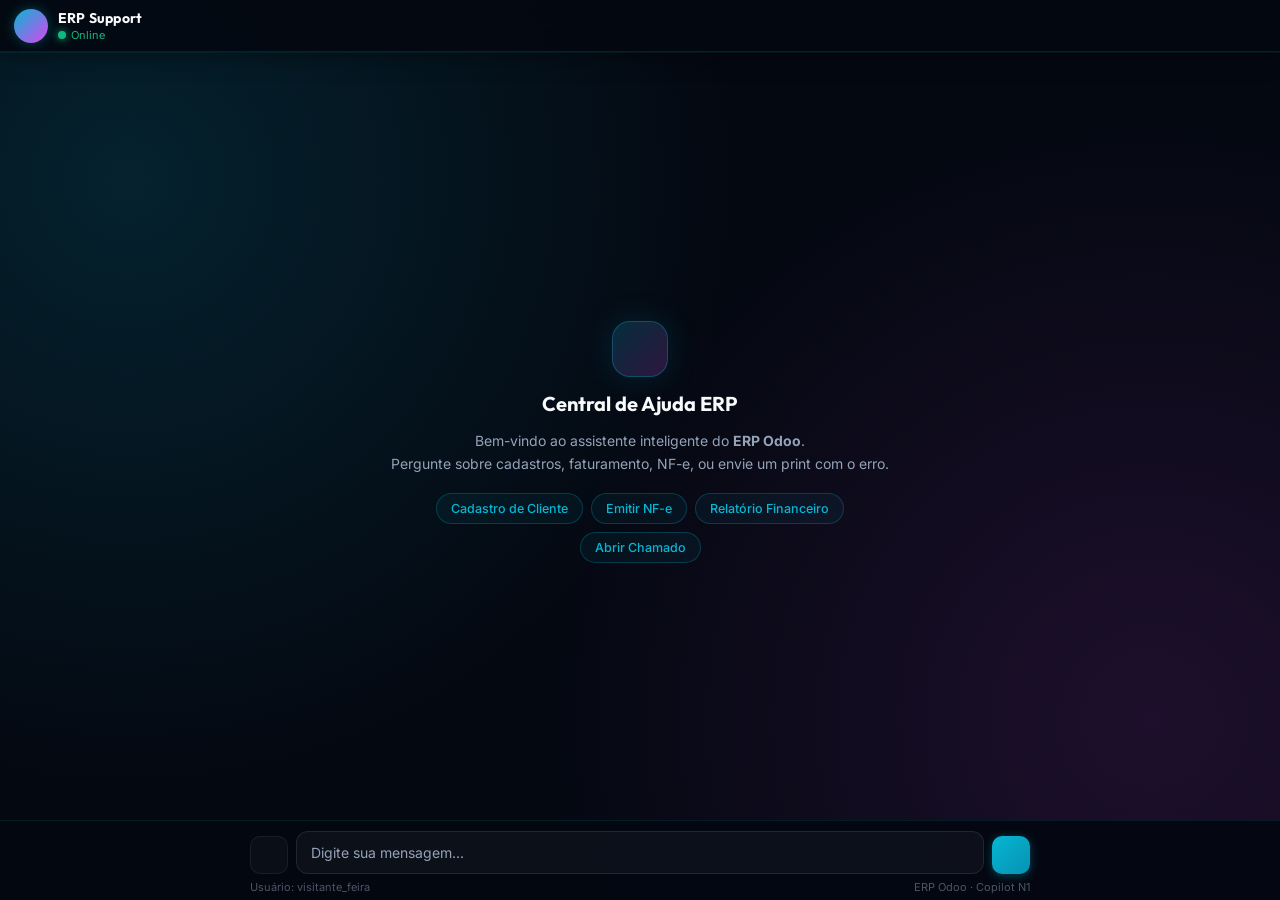
==== commit 19f60343: "feat: implement database seeder, LLM-based agent service with guardrails, and static UI interface" ====
--- a/static/index.html
+++ b/static/index.html
@@ -1,16 +1,21 @@
 <!DOCTYPE html>
 <html lang="pt-BR">
+
 <head>
     <meta charset="UTF-8">
     <meta name="viewport" content="width=device-width, initial-scale=1.0">
     <title>ERP Support Assistant</title>
-    <link rel="icon" type="image/svg+xml" href="data:image/svg+xml,<svg xmlns='http://www.w3.org/2000/svg' viewBox='0 0 24 24' fill='%2306b6d4'><path d='M12 2a10 10 0 0 0-10 10v1a3 3 0 0 0 3 3h1a1 1 0 0 0 1-1v-4a1 1 0 0 0-1-1H4v-.5A8 8 0 0 1 12 4a8 8 0 0 1 8 8v.5h-2a1 1 0 0 0-1 1v4a1 1 0 0 0 1 1h1a3 3 0 0 0 3-3v-1A10 10 0 0 0 12 2z'/></svg>">
+    <link rel="icon" type="image/svg+xml"
+        href="data:image/svg+xml,<svg xmlns='http://www.w3.org/2000/svg' viewBox='0 0 24 24' fill='%2306b6d4'><path d='M12 2a10 10 0 0 0-10 10v1a3 3 0 0 0 3 3h1a1 1 0 0 0 1-1v-4a1 1 0 0 0-1-1H4v-.5A8 8 0 0 1 12 4a8 8 0 0 1 8 8v.5h-2a1 1 0 0 0-1 1v4a1 1 0 0 0 1 1h1a3 3 0 0 0 3-3v-1A10 10 0 0 0 12 2z'/></svg>">
     <link rel="preconnect" href="https://fonts.googleapis.com">
     <link rel="preconnect" href="https://fonts.gstatic.com" crossorigin>
-    <link href="https://fonts.googleapis.com/css2?family=Inter:wght@300;400;500;600;700&family=Outfit:wght@400;500;600;700&display=swap" rel="stylesheet">
+    <link
+        href="https://fonts.googleapis.com/css2?family=Inter:wght@300;400;500;600;700&family=Outfit:wght@400;500;600;700&display=swap"
+        rel="stylesheet">
     <script src="https://unpkg.com/lucide@latest"></script>
     <link rel="stylesheet" href="/static/style.css">
 </head>
+
 <body class="fullchat-body">
 
     <!-- ═══════════════════════════════════════
@@ -75,12 +80,17 @@
                 <i data-lucide="sparkles"></i>
             </div>
             <h2>Central de Ajuda ERP</h2>
-            <p>Bem-vindo ao assistente inteligente do <strong>ERP Nexus</strong>.<br>Pergunte sobre cadastros, faturamento, NF-e, ou envie um print com o erro.</p>
+            <p>Bem-vindo ao assistente inteligente do <strong>ERP Odoo</strong>.<br>Pergunte sobre cadastros,
+                faturamento, NF-e, ou envie um print com o erro.</p>
             <div class="fc-chips">
-                <button class="fc-chip" onclick="fillInput('Como cadastrar um novo cliente no ERP?')">Cadastro de Cliente</button>
-                <button class="fc-chip" onclick="fillInput('Como emitir uma Nota Fiscal Eletrônica (NF-e)?')">Emitir NF-e</button>
-                <button class="fc-chip" onclick="fillInput('Como gerar o relatório de vendas mensal?')">Relatório Financeiro</button>
-                <button class="fc-chip" onclick="fillInput('Por favor, abra um chamado para falar com o suporte.')">Abrir Chamado</button>
+                <button class="fc-chip" onclick="fillInput('Como cadastrar um novo cliente no ERP?')">Cadastro de
+                    Cliente</button>
+                <button class="fc-chip" onclick="fillInput('Como emitir uma Nota Fiscal Eletrônica (NF-e)?')">Emitir
+                    NF-e</button>
+                <button class="fc-chip" onclick="fillInput('Como gerar o relatório de vendas mensal?')">Relatório
+                    Financeiro</button>
+                <button class="fc-chip"
+                    onclick="fillInput('Por favor, abra um chamado para falar com o suporte.')">Abrir Chamado</button>
             </div>
         </div>
     </main>
@@ -103,9 +113,7 @@
             </button>
             <input type="file" id="image-input" accept="image/*" hidden>
 
-            <textarea id="chat-input"
-                      placeholder="Digite sua mensagem..."
-                      rows="1"></textarea>
+            <textarea id="chat-input" placeholder="Digite sua mensagem..." rows="1"></textarea>
 
             <button id="btn-send" class="fc-send-btn" title="Enviar">
                 <i data-lucide="send"></i>
@@ -114,7 +122,7 @@
 
         <div class="fc-footer-bar">
             <span id="display-user-id">Usuário: visitante_feira</span>
-            <span>ERP Nexus · Copilot N1</span>
+            <span>ERP Odoo · Copilot N1</span>
         </div>
     </footer>
 
@@ -127,7 +135,7 @@
                 <div class="profile-modal-avatar"><i data-lucide="user-round"></i></div>
                 <div>
                     <p class="profile-modal-title" id="profile-modal-username">visitante_feira</p>
-                    <p class="profile-modal-sub">Nexus ERP · Nível 1</p>
+                    <p class="profile-modal-sub">ERP Odoo · Nível 1</p>
                 </div>
                 <button class="profile-modal-close" onclick="closeProfileModal()" title="Fechar">
                     <i data-lucide="x"></i>
@@ -163,4 +171,5 @@
     <script src="/static/app.js"></script>
     <script>lucide.createIcons();</script>
 </body>
-</html>
+
+</html>
